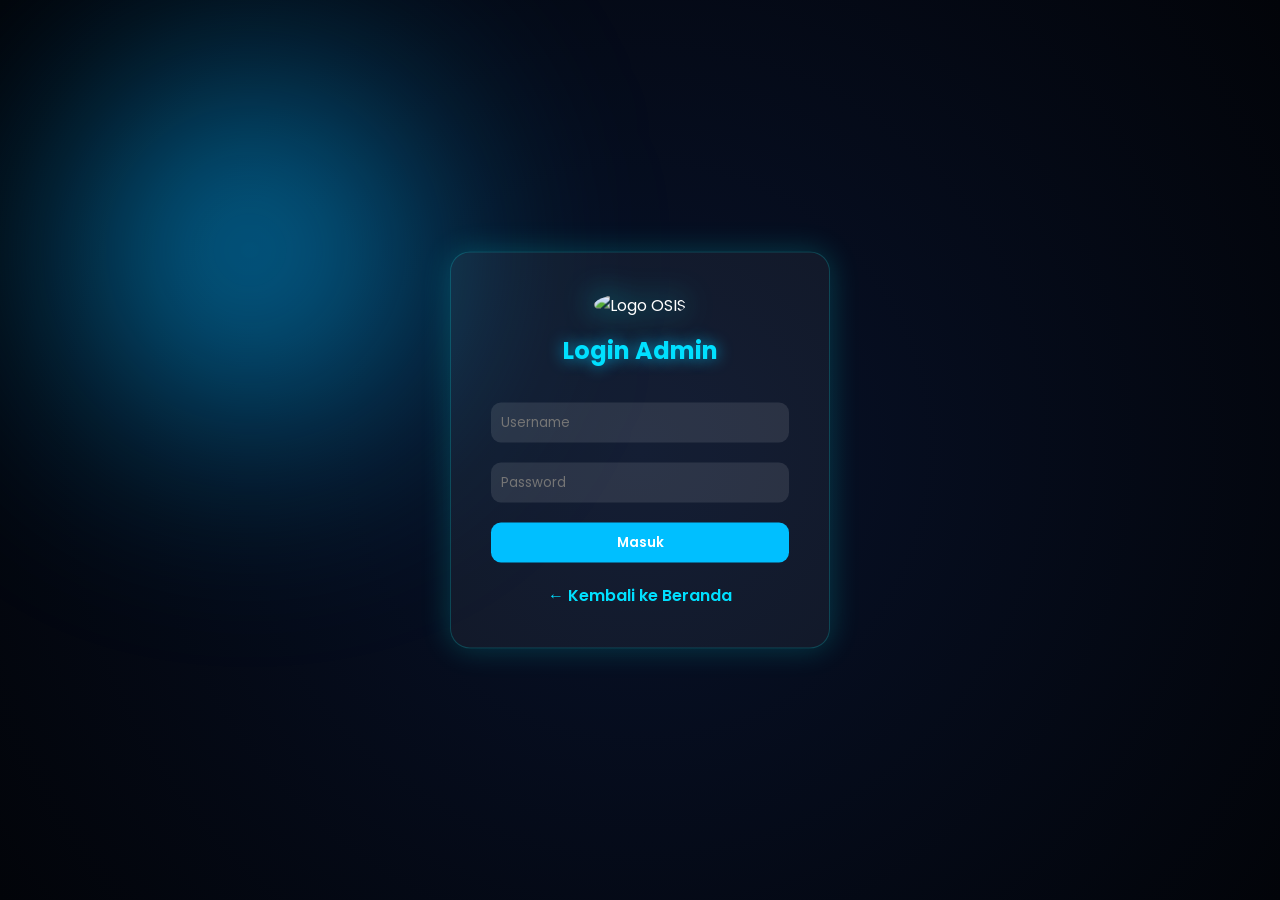
==== admin.html @ 8c7696f1 "Update admin.html" ====
<!DOCTYPE html>
<html lang="id">
<head>
<meta charset="UTF-8" />
<meta name="viewport" content="width=device-width, initial-scale=1.0" />
<title>Admin OSIS Astamayana</title>
<link rel="icon" type="image/png" href="https://cdn.discordapp.com/attachments/1421439220140216380/1430933652136525957/cropped_circle_image_1.png?ex=68fce5d0&is=68fb9450&hm=c5c96261773a625355f416b331614690b442d0bedb2db813436b2a5d215a7a72&">
<link href="https://cdn.jsdelivr.net/npm/remixicon@3.5.0/fonts/remixicon.css" rel="stylesheet">
<style>
  @import url('https://fonts.googleapis.com/css2?family=Poppins:wght@400;600;700&display=swap');
  * {margin:0; padding:0; box-sizing:border-box; font-family:'Poppins',sans-serif;}
  
  body {
    background: radial-gradient(circle at center, #08122a, #020409);
    color: white;
    min-height: 100vh;
    overflow: hidden;
    opacity: 0;
    transform: translateY(20px);
    transition: opacity 0.6s ease, transform 0.6s ease;
  }
  body.loaded {
    opacity: 1;
    transform: translateY(0);
  }

  .light {
    position: fixed;
    width: 500px;
    height: 500px;
    border-radius: 50%;
    background: radial-gradient(circle, rgba(0,180,255,0.8), transparent 70%);
    filter: blur(100px);
    transition: transform 0.1s ease-out;
    z-index: 0;
  }

  .login-box {
    position: absolute;
    top: 50%; left: 50%;
    transform: translate(-50%, -50%);
    background: rgba(255,255,255,0.05);
    border: 1px solid rgba(0,255,255,0.2);
    border-radius: 20px;
    padding: 40px;
    box-shadow: 0 0 30px rgba(0,255,255,0.2);
    width: 90%;
    max-width: 380px;
    z-index: 1;
    text-align: center;
    animation: fadeUp 0.8s ease;
  }

  @keyframes fadeUp {
    from {opacity: 0; transform: translate(-50%, -40%);}
    to {opacity: 1; transform: translate(-50%, -50%);}
  }

  .login-box img {
    width: 90px;
    border-radius: 50%;
    filter: drop-shadow(0 0 15px rgba(0,255,255,0.8));
  }

  .login-box h2 {
    color: #00e0ff;
    margin: 15px 0 25px;
    text-shadow: 0 0 15px rgba(0,200,255,0.8);
  }

  .login-box input {
    width: 100%;
    padding: 10px;
    margin: 10px 0;
    border: none;
    border-radius: 10px;
    outline: none;
    background: rgba(255,255,255,0.1);
    color: white;
  }

  .login-box button {
    background: #00bfff;
    border: none;
    padding: 10px 20px;
    border-radius: 10px;
    color: white;
    cursor: pointer;
    transition: 0.3s;
    width: 100%;
    margin-top: 10px;
    font-weight: 600;
  }

  .login-box button:hover {
    background: #00ffff;
    box-shadow: 0 0 15px #00ffff;
  }

  .back-btn {
    margin-top: 20px;
    display: inline-block;
    color: #00e0ff;
    text-decoration: none;
    font-weight: 600;
  }
</style>
</head>
<body>
  <div class="light"></div>

  <div class="login-box">
    <img src="https://cdn.discordapp.com/attachments/1421439220140216380/1430933652136525957/cropped_circle_image_1.png?ex=68fce5d0&is=68fb9450&hm=c5c96261773a625355f416b331614690b442d0bedb2db813436b2a5d215a7a72&" alt="Logo OSIS">
    <h2>Login Admin</h2>
    <input type="text" id="username" placeholder="Username">
    <input type="password" id="password" placeholder="Password">
    <button onclick="login()">Masuk</button>
    <a href="index.html" class="back-btn">← Kembali ke Beranda</a>
  </div>

  <script>
    const light = document.querySelector('.light');
    document.addEventListener('mousemove', e => {
      light.style.transform = `translate(${e.clientX - 250}px, ${e.clientY - 250}px)`;
    });

    // Fungsi Login
    function login() {
      const user = document.getElementById('username').value.trim();
      const pass = document.getElementById('password').value.trim();

      // Username & Password default
      if (user === "admin" && pass === "osis2025") {
        // Animasi keluar
        document.body.style.transition = "opacity 0.5s ease";
        document.body.style.opacity = 0;
        setTimeout(() => {
          window.location.href = "dashboard.html";
        }, 500);
      } else {
        alert("❌ Username atau password salah!");
      }
    }

    // Tekan Enter langsung login
    document.addEventListener("keypress", function(e) {
      if (e.key === "Enter") login();
    });

    // Animasi fade-in
    window.addEventListener('load', () => {
      document.body.classList.add('loaded');
    });
  </script>
</body>
</html>
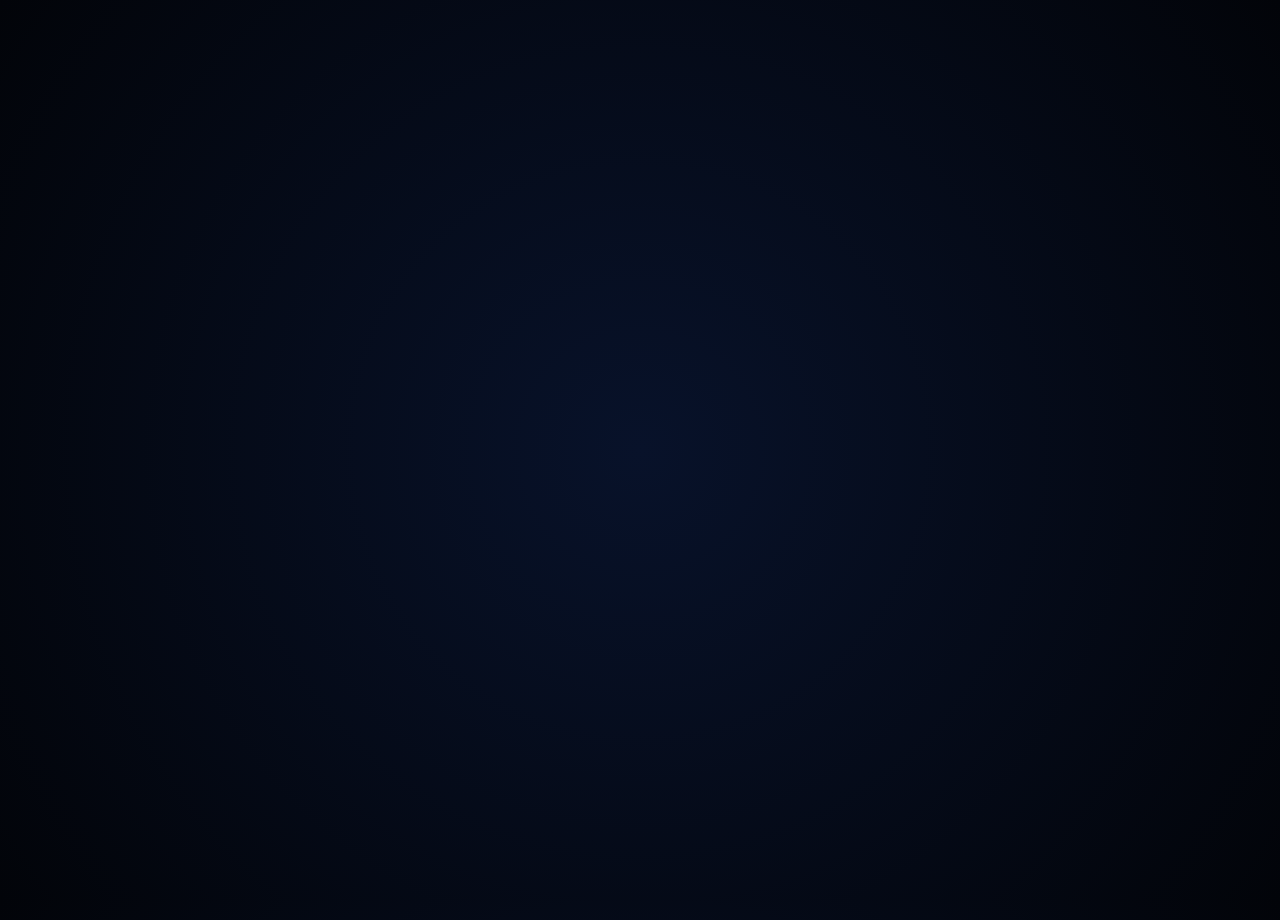
==== commit dc514f1f: "Update admin.html" ====
--- a/admin.html
+++ b/admin.html
@@ -104,6 +104,12 @@
     text-decoration: none;
     font-weight: 600;
   }
+
+  .error {
+    color: #ff8080;
+    margin-top: 10px;
+    font-weight: 600;
+  }
 </style>
 </head>
 <body>
@@ -115,30 +121,48 @@
     <input type="text" id="username" placeholder="Username">
     <input type="password" id="password" placeholder="Password">
     <button onclick="login()">Masuk</button>
+    <div class="error" id="error"></div>
     <a href="index.html" class="back-btn">← Kembali ke Beranda</a>
   </div>
 
-  <script>
+  <script type="module">
+    // Efek lampu
     const light = document.querySelector('.light');
     document.addEventListener('mousemove', e => {
       light.style.transform = `translate(${e.clientX - 250}px, ${e.clientY - 250}px)`;
     });
 
-    // Fungsi Login
+    // --- Firebase Config (aktif tapi nggak ganggu login manual) ---
+    import { initializeApp } from "https://www.gstatic.com/firebasejs/12.4.0/firebase-app.js";
+    import { getAnalytics } from "https://www.gstatic.com/firebasejs/12.4.0/firebase-analytics.js";
+
+    const firebaseConfig = {
+      apiKey: "AIzaSyDAvmSiSgfijLYb1_e8p1mf5rA8oaYpG1Y",
+      authDomain: "osis-asstamayana.firebaseapp.com",
+      projectId: "osis-asstamayana",
+      storageBucket: "osis-asstamayana.firebasestorage.app",
+      messagingSenderId: "487901502731",
+      appId: "1:487901502731:web:e0ed0778bb4c796bd2960e",
+      measurementId: "G-TJ8W5XV0GH"
+    };
+
+    const app = initializeApp(firebaseConfig);
+    getAnalytics(app);
+
+    // --- Login Manual ---
     function login() {
       const user = document.getElementById('username').value.trim();
       const pass = document.getElementById('password').value.trim();
+      const err = document.getElementById('error');
 
-      // Username & Password default
-      if (user === "admin" && pass === "osis2025") {
-        // Animasi keluar
+      if (user === "admin" && pass === "osis123") {
         document.body.style.transition = "opacity 0.5s ease";
         document.body.style.opacity = 0;
         setTimeout(() => {
           window.location.href = "dashboard.html";
         }, 500);
       } else {
-        alert("❌ Username atau password salah!");
+        err.textContent = "❌ Username atau password salah!";
       }
     }
 
